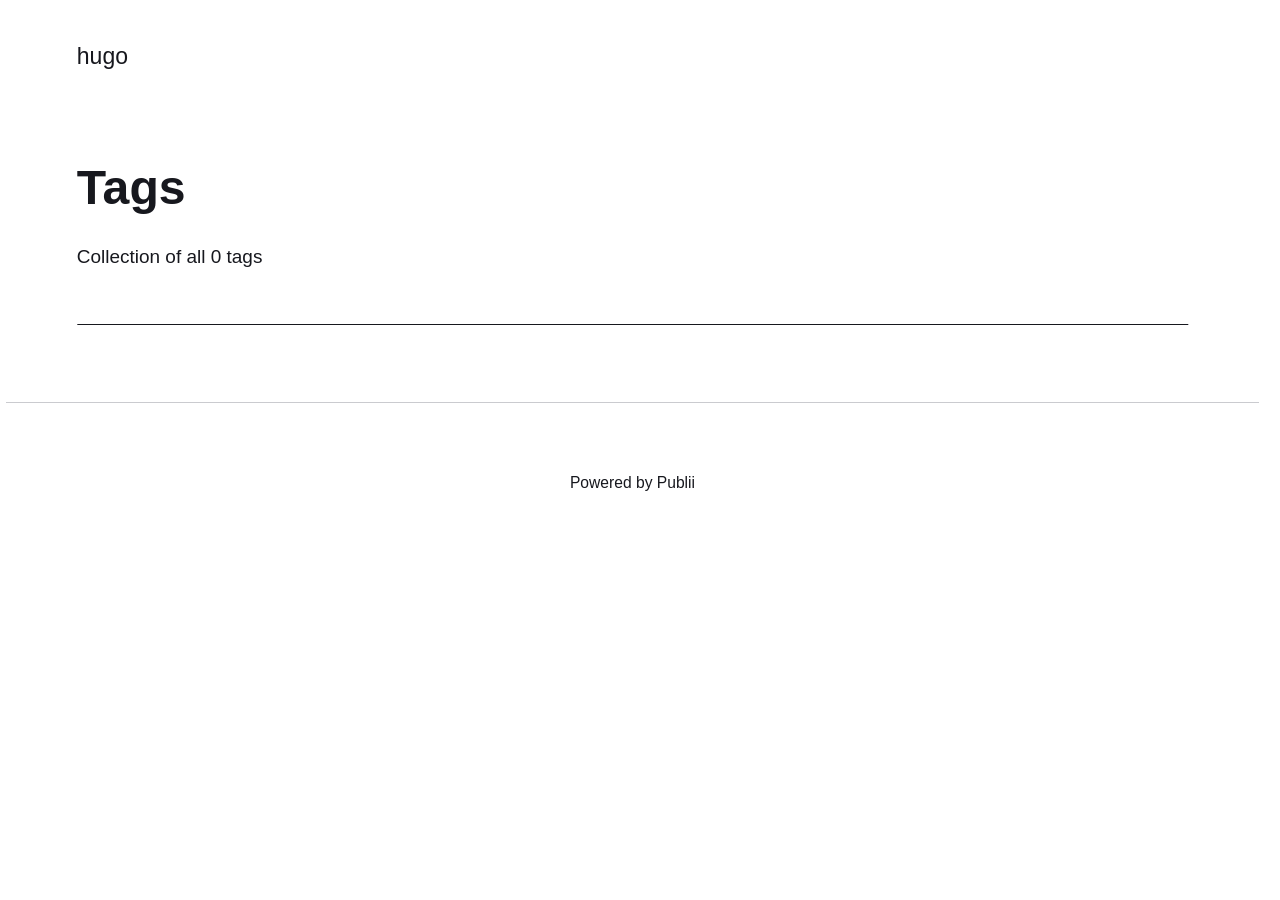
==== tags/index.html @ acfc7fc4 "Updated from Publii" ====
<!DOCTYPE html><html lang="en-gb"><head><meta charset="utf-8"><meta http-equiv="X-UA-Compatible" content="IE=edge"><meta name="viewport" content="width=device-width,initial-scale=1"><title>All tags - hugo</title><meta name="robots" content="noindex, follow"><meta name="generator" content="Publii Open-Source CMS for Static Site"><link rel="alternate" type="application/atom+xml" href="https://bigfrait.github.io/hugo.github.io/feed.xml" title="hugo - RSS"><link rel="alternate" type="application/json" href="https://bigfrait.github.io/hugo.github.io/feed.json" title="hugo - JSON"><meta property="og:title" content="hugo"><meta property="og:site_name" content="hugo"><meta property="og:description" content=""><meta property="og:url" content="https://bigfrait.github.io/hugo.github.io/tags/"><meta property="og:type" content="website"><link rel="stylesheet" href="https://bigfrait.github.io/hugo.github.io/assets/css/style.css?v&#x3D;9b02a974ddb182516a41734026b76985"><script type="application/ld+json">{"@context":"http://schema.org","@type":"Organization","name":"hugo","url":"https://bigfrait.github.io/hugo.github.io/"}</script><noscript><style>img[loading] {
                    opacity: 1;
                }</style></noscript></head><body class="tags-template"><header class="top js-header"><a class="logo" href="https://bigfrait.github.io/hugo.github.io/">hugo</a></header><main class="page page--tags"><div class="hero hero--noimage"><header class="hero__content"><div class="wrapper"><h1>Tags</h1><p class="page__desc">Collection of all 0 tags</p></div></header></div><div class="wrapper"><ul class="feed feed--grid"></ul></div></main><footer class="footer"><div class="wrapper"><div class="footer__copyright">Powered by Publii</div><button id="backToTop" class="footer__bttop" aria-label="Back to top" title="Back to top"><svg width="20" height="20"><use xlink:href="https://bigfrait.github.io/hugo.github.io/assets/svg/svg-map.svg#toparrow"/></svg></button></div></footer><script defer="defer" src="https://bigfrait.github.io/hugo.github.io/assets/js/scripts.min.js?v&#x3D;548663b90e1600fd2c2dd54433d04b71"></script><script>window.publiiThemeMenuConfig={mobileMenuMode:'sidebar',animationSpeed:300,submenuWidth: 'auto',doubleClickTime:500,mobileMenuExpandableSubmenus:true,relatedContainerForOverlayMenuSelector:'.top'};</script><script>var images = document.querySelectorAll('img[loading]');
        for (var i = 0; i < images.length; i++) {
            if (images[i].complete) {
                images[i].classList.add('is-loaded');
            } else {
                images[i].addEventListener('load', function () {
                    this.classList.add('is-loaded');
                }, false);
            }
        }</script></body></html>
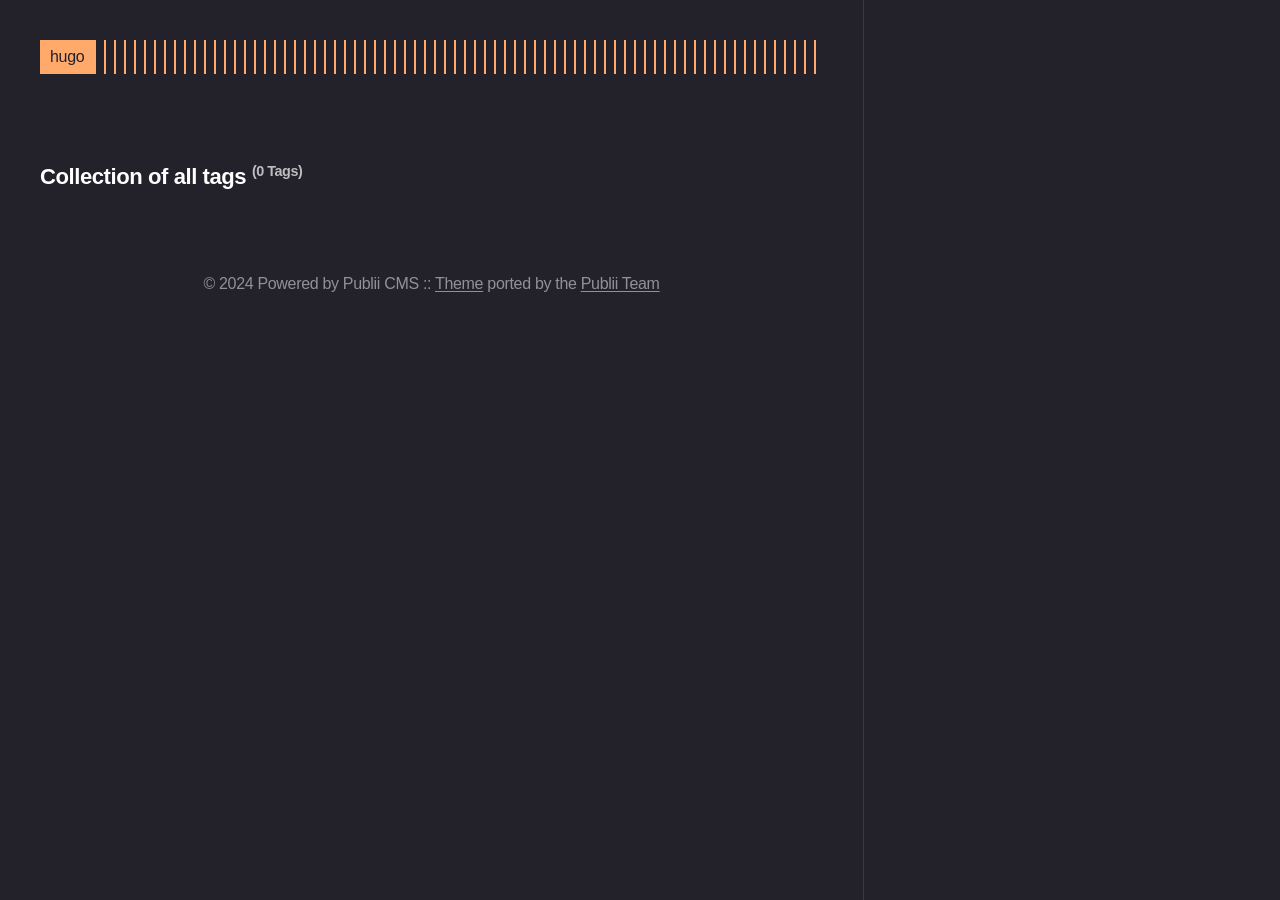
==== commit 28e80797: "Updated from Publii" ====
--- a/tags/index.html
+++ b/tags/index.html
@@ -1,12 +1,12 @@
-<!DOCTYPE html><html lang="en-gb"><head><meta charset="utf-8"><meta http-equiv="X-UA-Compatible" content="IE=edge"><meta name="viewport" content="width=device-width,initial-scale=1"><title>All tags - hugo</title><meta name="robots" content="noindex, follow"><meta name="generator" content="Publii Open-Source CMS for Static Site"><link rel="alternate" type="application/atom+xml" href="https://bigfrait.github.io/hugo.github.io/feed.xml" title="hugo - RSS"><link rel="alternate" type="application/json" href="https://bigfrait.github.io/hugo.github.io/feed.json" title="hugo - JSON"><meta property="og:title" content="hugo"><meta property="og:site_name" content="hugo"><meta property="og:description" content=""><meta property="og:url" content="https://bigfrait.github.io/hugo.github.io/tags/"><meta property="og:type" content="website"><link rel="stylesheet" href="https://bigfrait.github.io/hugo.github.io/assets/css/style.css?v&#x3D;9b02a974ddb182516a41734026b76985"><script type="application/ld+json">{"@context":"http://schema.org","@type":"Organization","name":"hugo","url":"https://bigfrait.github.io/hugo.github.io/"}</script><noscript><style>img[loading] {
-                    opacity: 1;
-                }</style></noscript></head><body class="tags-template"><header class="top js-header"><a class="logo" href="https://bigfrait.github.io/hugo.github.io/">hugo</a></header><main class="page page--tags"><div class="hero hero--noimage"><header class="hero__content"><div class="wrapper"><h1>Tags</h1><p class="page__desc">Collection of all 0 tags</p></div></header></div><div class="wrapper"><ul class="feed feed--grid"></ul></div></main><footer class="footer"><div class="wrapper"><div class="footer__copyright">Powered by Publii</div><button id="backToTop" class="footer__bttop" aria-label="Back to top" title="Back to top"><svg width="20" height="20"><use xlink:href="https://bigfrait.github.io/hugo.github.io/assets/svg/svg-map.svg#toparrow"/></svg></button></div></footer><script defer="defer" src="https://bigfrait.github.io/hugo.github.io/assets/js/scripts.min.js?v&#x3D;548663b90e1600fd2c2dd54433d04b71"></script><script>window.publiiThemeMenuConfig={mobileMenuMode:'sidebar',animationSpeed:300,submenuWidth: 'auto',doubleClickTime:500,mobileMenuExpandableSubmenus:true,relatedContainerForOverlayMenuSelector:'.top'};</script><script>var images = document.querySelectorAll('img[loading]');
-        for (var i = 0; i < images.length; i++) {
-            if (images[i].complete) {
-                images[i].classList.add('is-loaded');
-            } else {
-                images[i].addEventListener('load', function () {
-                    this.classList.add('is-loaded');
-                }, false);
-            }
+<!DOCTYPE html><html lang="en-gb"><head><meta charset="utf-8"><meta http-equiv="X-UA-Compatible" content="IE=edge"><meta name="viewport" content="width=device-width,initial-scale=1"><title>All tags - hugo</title><meta name="robots" content="noindex, follow"><meta name="generator" content="Publii Open-Source CMS for Static Site"><link rel="alternate" type="application/atom+xml" href="https://bigfrait.github.io/hugo.github.io/feed.xml" title="hugo - RSS"><link rel="alternate" type="application/json" href="https://bigfrait.github.io/hugo.github.io/feed.json" title="hugo - JSON"><meta property="og:title" content="hugo"><meta property="og:site_name" content="hugo"><meta property="og:description" content=""><meta property="og:url" content="https://bigfrait.github.io/hugo.github.io/tags/"><meta property="og:type" content="website"><link rel="stylesheet" href="https://bigfrait.github.io/hugo.github.io/assets/css/style.css?v&#x3D;6fa86778519b4be6ced32fcfd86af2eb"><script type="application/ld+json">{"@context":"http://schema.org","@type":"Organization","name":"hugo","url":"https://bigfrait.github.io/hugo.github.io/"}</script><noscript><style>img[loading] {
+                    opacity: 1;
+                }</style></noscript></head><body class="tags-template"><div class="container"><header class="header"><div class="header__logo"><a class="logo" href="https://bigfrait.github.io/hugo.github.io/">hugo</a></div><nav class="navbar js-navbar"><button class="navbar__toggle js-toggle" aria-label="Menu" aria-haspopup="true" aria-expanded="false"><span class="navbar__toggle-box"><span class="navbar__toggle-inner">Menu</span></span></button><ul class="navbar__menu"></ul></nav></header><main class="content page page--tags"><div class="content page"><div class="page__header"><h1 class="h2 page__title">Collection of all tags <sup>(0 Tags)</sup></h1></div><ul class="list"></ul></div></main><footer class="footer"><div class="footer__inner"><div class="footer__copyright"><p>© 2024 Powered by Publii CMS :: <a href="https://github.com/panr/hugo-theme-terminal" target="_blank" rel="noopener">Theme</a> ported by the <a href="https://getpublii.com/customization-service/" target="_blank" rel="noopener">Publii Team</a></p></div></div></footer></div><script defer="defer" src="https://bigfrait.github.io/hugo.github.io/assets/js/scripts.min.js?v&#x3D;c2232aa7558e9517946129d2a1b8c770"></script><script>window.publiiThemeMenuConfig={mobileMenuMode:'sidebar',animationSpeed:300,submenuWidth: 'auto',doubleClickTime:500,mobileMenuExpandableSubmenus:true,relatedContainerForOverlayMenuSelector:'.top'};</script><script>var images = document.querySelectorAll('img[loading]');
+        for (var i = 0; i < images.length; i++) {
+            if (images[i].complete) {
+                images[i].classList.add('is-loaded');
+            } else {
+                images[i].addEventListener('load', function () {
+                    this.classList.add('is-loaded');
+                }, false);
+            }
         }</script></body></html>
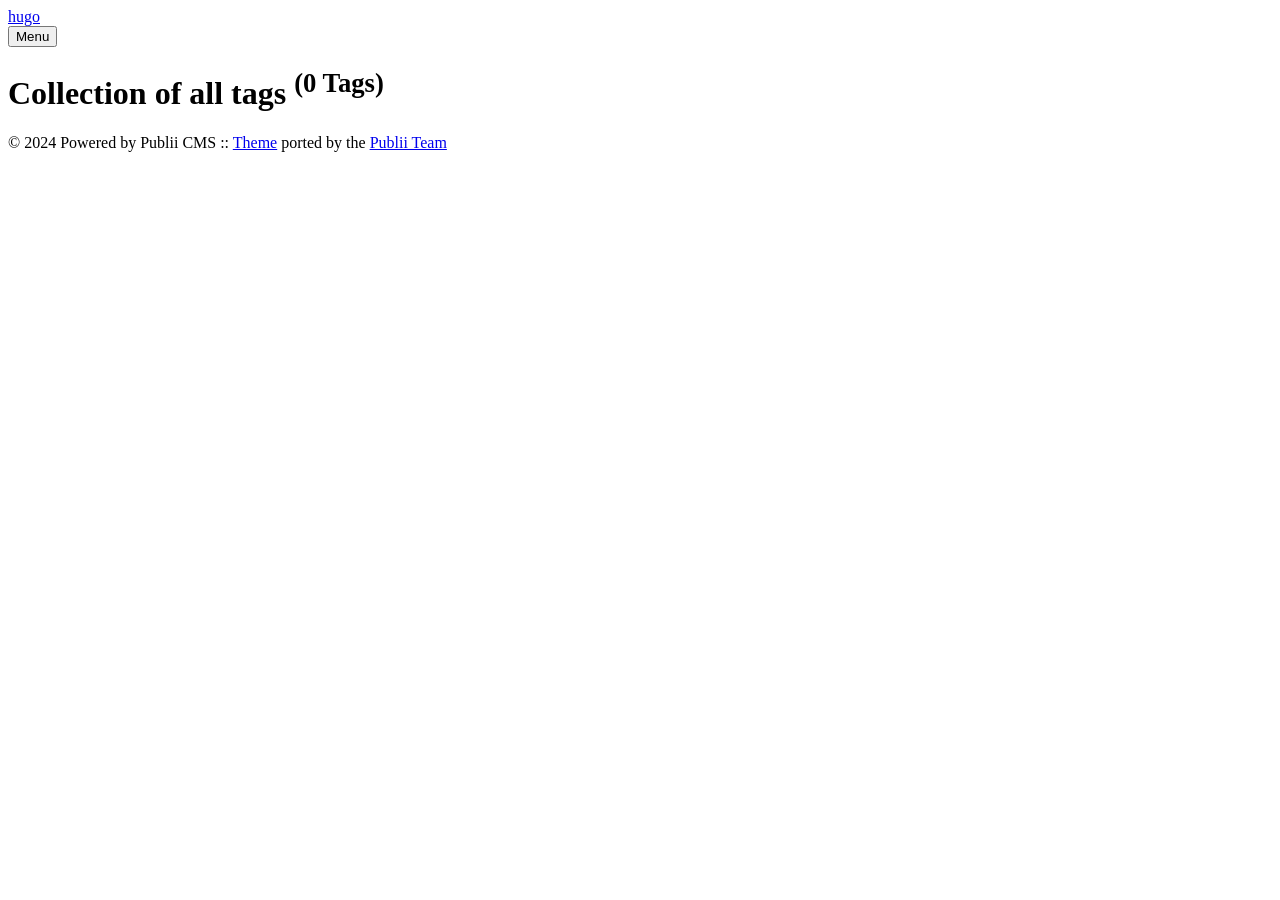
==== commit 827d6a25: "Updated from Publii" ====
--- a/tags/index.html
+++ b/tags/index.html
@@ -1,6 +1,6 @@
-<!DOCTYPE html><html lang="en-gb"><head><meta charset="utf-8"><meta http-equiv="X-UA-Compatible" content="IE=edge"><meta name="viewport" content="width=device-width,initial-scale=1"><title>All tags - hugo</title><meta name="robots" content="noindex, follow"><meta name="generator" content="Publii Open-Source CMS for Static Site"><link rel="alternate" type="application/atom+xml" href="https://bigfrait.github.io/hugo.github.io/feed.xml" title="hugo - RSS"><link rel="alternate" type="application/json" href="https://bigfrait.github.io/hugo.github.io/feed.json" title="hugo - JSON"><meta property="og:title" content="hugo"><meta property="og:site_name" content="hugo"><meta property="og:description" content=""><meta property="og:url" content="https://bigfrait.github.io/hugo.github.io/tags/"><meta property="og:type" content="website"><link rel="stylesheet" href="https://bigfrait.github.io/hugo.github.io/assets/css/style.css?v&#x3D;6fa86778519b4be6ced32fcfd86af2eb"><script type="application/ld+json">{"@context":"http://schema.org","@type":"Organization","name":"hugo","url":"https://bigfrait.github.io/hugo.github.io/"}</script><noscript><style>img[loading] {
+<!DOCTYPE html><html lang="en-gb"><head><meta charset="utf-8"><meta http-equiv="X-UA-Compatible" content="IE=edge"><meta name="viewport" content="width=device-width,initial-scale=1"><title>All tags - hugo</title><meta name="robots" content="noindex, follow"><meta name="generator" content="Publii Open-Source CMS for Static Site"><link rel="stylesheet" href="#PUBLII_RELATIVE_URL_BASE#/assets/css/style.css?v&#x3D;6fa86778519b4be6ced32fcfd86af2eb"><script type="application/ld+json">{"@context":"http://schema.org","@type":"Organization","name":"hugo","url":"#PUBLII_RELATIVE_URL_BASE#/"}</script><noscript><style>img[loading] {
                     opacity: 1;
-                }</style></noscript></head><body class="tags-template"><div class="container"><header class="header"><div class="header__logo"><a class="logo" href="https://bigfrait.github.io/hugo.github.io/">hugo</a></div><nav class="navbar js-navbar"><button class="navbar__toggle js-toggle" aria-label="Menu" aria-haspopup="true" aria-expanded="false"><span class="navbar__toggle-box"><span class="navbar__toggle-inner">Menu</span></span></button><ul class="navbar__menu"></ul></nav></header><main class="content page page--tags"><div class="content page"><div class="page__header"><h1 class="h2 page__title">Collection of all tags <sup>(0 Tags)</sup></h1></div><ul class="list"></ul></div></main><footer class="footer"><div class="footer__inner"><div class="footer__copyright"><p>© 2024 Powered by Publii CMS :: <a href="https://github.com/panr/hugo-theme-terminal" target="_blank" rel="noopener">Theme</a> ported by the <a href="https://getpublii.com/customization-service/" target="_blank" rel="noopener">Publii Team</a></p></div></div></footer></div><script defer="defer" src="https://bigfrait.github.io/hugo.github.io/assets/js/scripts.min.js?v&#x3D;c2232aa7558e9517946129d2a1b8c770"></script><script>window.publiiThemeMenuConfig={mobileMenuMode:'sidebar',animationSpeed:300,submenuWidth: 'auto',doubleClickTime:500,mobileMenuExpandableSubmenus:true,relatedContainerForOverlayMenuSelector:'.top'};</script><script>var images = document.querySelectorAll('img[loading]');
+                }</style></noscript></head><body class="tags-template"><div class="container"><header class="header"><div class="header__logo"><a class="logo" href="#PUBLII_RELATIVE_URL_BASE#/">hugo</a></div><nav class="navbar js-navbar"><button class="navbar__toggle js-toggle" aria-label="Menu" aria-haspopup="true" aria-expanded="false"><span class="navbar__toggle-box"><span class="navbar__toggle-inner">Menu</span></span></button><ul class="navbar__menu"></ul></nav></header><main class="content page page--tags"><div class="content page"><div class="page__header"><h1 class="h2 page__title">Collection of all tags <sup>(0 Tags)</sup></h1></div><ul class="list"></ul></div></main><footer class="footer"><div class="footer__inner"><div class="footer__copyright"><p>© 2024 Powered by Publii CMS :: <a href="https://github.com/panr/hugo-theme-terminal" target="_blank" rel="noopener">Theme</a> ported by the <a href="https://getpublii.com/customization-service/" target="_blank" rel="noopener">Publii Team</a></p></div></div></footer></div><script defer="defer" src="#PUBLII_RELATIVE_URL_BASE#/assets/js/scripts.min.js?v&#x3D;c2232aa7558e9517946129d2a1b8c770"></script><script>window.publiiThemeMenuConfig={mobileMenuMode:'sidebar',animationSpeed:300,submenuWidth: 'auto',doubleClickTime:500,mobileMenuExpandableSubmenus:true,relatedContainerForOverlayMenuSelector:'.top'};</script><script>var images = document.querySelectorAll('img[loading]');
         for (var i = 0; i < images.length; i++) {
             if (images[i].complete) {
                 images[i].classList.add('is-loaded');
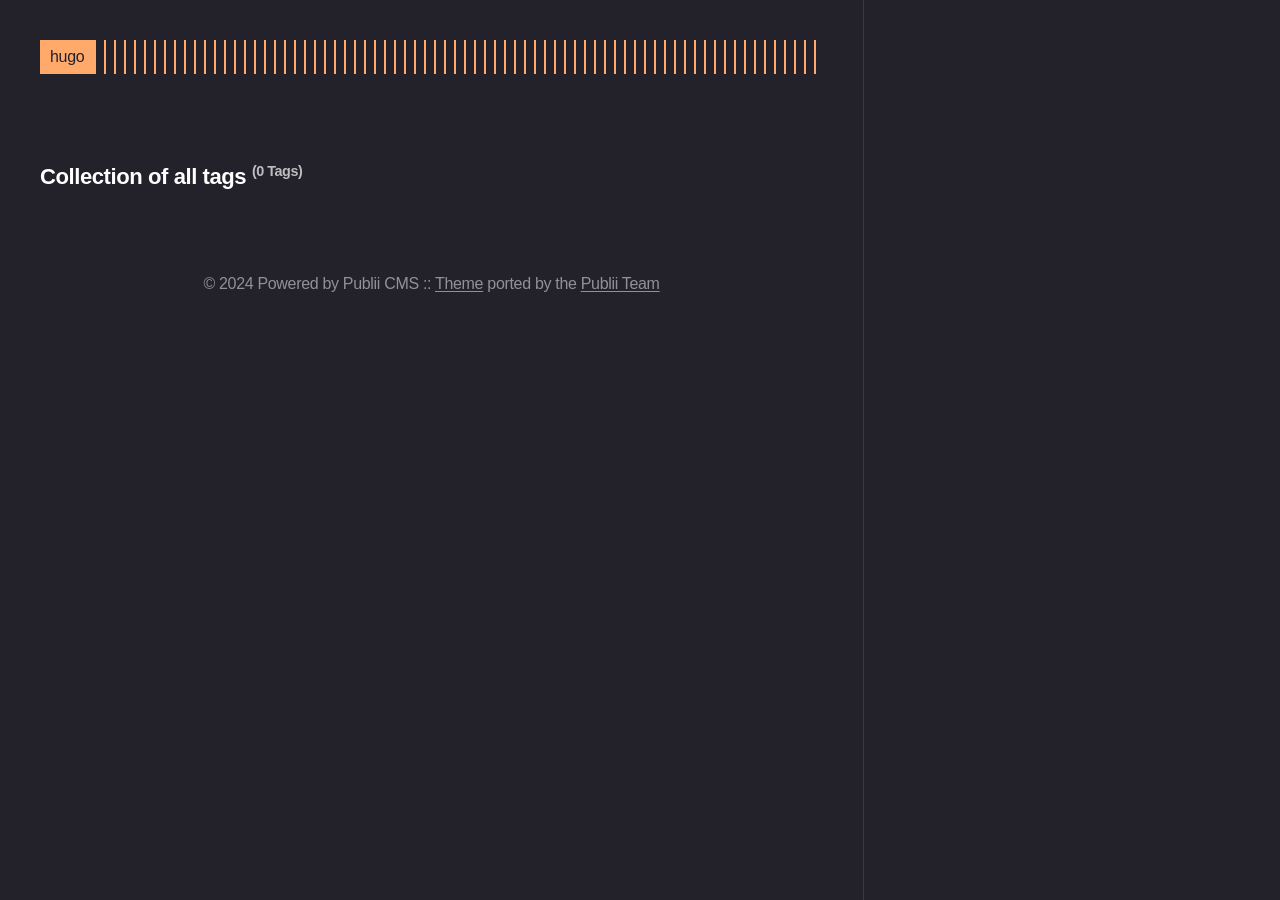
==== commit 2fa22a52: "Updated from Publii" ====
--- a/tags/index.html
+++ b/tags/index.html
@@ -1,6 +1,6 @@
-<!DOCTYPE html><html lang="en-gb"><head><meta charset="utf-8"><meta http-equiv="X-UA-Compatible" content="IE=edge"><meta name="viewport" content="width=device-width,initial-scale=1"><title>All tags - hugo</title><meta name="robots" content="noindex, follow"><meta name="generator" content="Publii Open-Source CMS for Static Site"><link rel="stylesheet" href="#PUBLII_RELATIVE_URL_BASE#/assets/css/style.css?v&#x3D;6fa86778519b4be6ced32fcfd86af2eb"><script type="application/ld+json">{"@context":"http://schema.org","@type":"Organization","name":"hugo","url":"#PUBLII_RELATIVE_URL_BASE#/"}</script><noscript><style>img[loading] {
+<!DOCTYPE html><html lang="en-gb"><head><meta charset="utf-8"><meta http-equiv="X-UA-Compatible" content="IE=edge"><meta name="viewport" content="width=device-width,initial-scale=1"><title>All tags - hugo</title><meta name="robots" content="noindex, follow"><meta name="generator" content="Publii Open-Source CMS for Static Site"><link rel="alternate" type="application/atom+xml" href="https://bigfrait.github.io/hugo.github.io/feed.xml" title="hugo - RSS"><link rel="alternate" type="application/json" href="https://bigfrait.github.io/hugo.github.io/feed.json" title="hugo - JSON"><meta property="og:title" content="hugo"><meta property="og:site_name" content="hugo"><meta property="og:description" content=""><meta property="og:url" content="https://bigfrait.github.io/hugo.github.io/tags/"><meta property="og:type" content="website"><link rel="stylesheet" href="https://bigfrait.github.io/hugo.github.io/assets/css/style.css?v&#x3D;6fa86778519b4be6ced32fcfd86af2eb"><script type="application/ld+json">{"@context":"http://schema.org","@type":"Organization","name":"hugo","url":"https://bigfrait.github.io/hugo.github.io/"}</script><noscript><style>img[loading] {
                     opacity: 1;
-                }</style></noscript></head><body class="tags-template"><div class="container"><header class="header"><div class="header__logo"><a class="logo" href="#PUBLII_RELATIVE_URL_BASE#/">hugo</a></div><nav class="navbar js-navbar"><button class="navbar__toggle js-toggle" aria-label="Menu" aria-haspopup="true" aria-expanded="false"><span class="navbar__toggle-box"><span class="navbar__toggle-inner">Menu</span></span></button><ul class="navbar__menu"></ul></nav></header><main class="content page page--tags"><div class="content page"><div class="page__header"><h1 class="h2 page__title">Collection of all tags <sup>(0 Tags)</sup></h1></div><ul class="list"></ul></div></main><footer class="footer"><div class="footer__inner"><div class="footer__copyright"><p>© 2024 Powered by Publii CMS :: <a href="https://github.com/panr/hugo-theme-terminal" target="_blank" rel="noopener">Theme</a> ported by the <a href="https://getpublii.com/customization-service/" target="_blank" rel="noopener">Publii Team</a></p></div></div></footer></div><script defer="defer" src="#PUBLII_RELATIVE_URL_BASE#/assets/js/scripts.min.js?v&#x3D;c2232aa7558e9517946129d2a1b8c770"></script><script>window.publiiThemeMenuConfig={mobileMenuMode:'sidebar',animationSpeed:300,submenuWidth: 'auto',doubleClickTime:500,mobileMenuExpandableSubmenus:true,relatedContainerForOverlayMenuSelector:'.top'};</script><script>var images = document.querySelectorAll('img[loading]');
+                }</style></noscript></head><body class="tags-template"><div class="container"><header class="header"><div class="header__logo"><a class="logo" href="https://bigfrait.github.io/hugo.github.io/">hugo</a></div><nav class="navbar js-navbar"><button class="navbar__toggle js-toggle" aria-label="Menu" aria-haspopup="true" aria-expanded="false"><span class="navbar__toggle-box"><span class="navbar__toggle-inner">Menu</span></span></button><ul class="navbar__menu"></ul></nav></header><main class="content page page--tags"><div class="content page"><div class="page__header"><h1 class="h2 page__title">Collection of all tags <sup>(0 Tags)</sup></h1></div><ul class="list"></ul></div></main><footer class="footer"><div class="footer__inner"><div class="footer__copyright"><p>© 2024 Powered by Publii CMS :: <a href="https://github.com/panr/hugo-theme-terminal" target="_blank" rel="noopener">Theme</a> ported by the <a href="https://getpublii.com/customization-service/" target="_blank" rel="noopener">Publii Team</a></p></div></div></footer></div><script defer="defer" src="https://bigfrait.github.io/hugo.github.io/assets/js/scripts.min.js?v&#x3D;c2232aa7558e9517946129d2a1b8c770"></script><script>window.publiiThemeMenuConfig={mobileMenuMode:'sidebar',animationSpeed:300,submenuWidth: 'auto',doubleClickTime:500,mobileMenuExpandableSubmenus:true,relatedContainerForOverlayMenuSelector:'.top'};</script><script>var images = document.querySelectorAll('img[loading]');
         for (var i = 0; i < images.length; i++) {
             if (images[i].complete) {
                 images[i].classList.add('is-loaded');
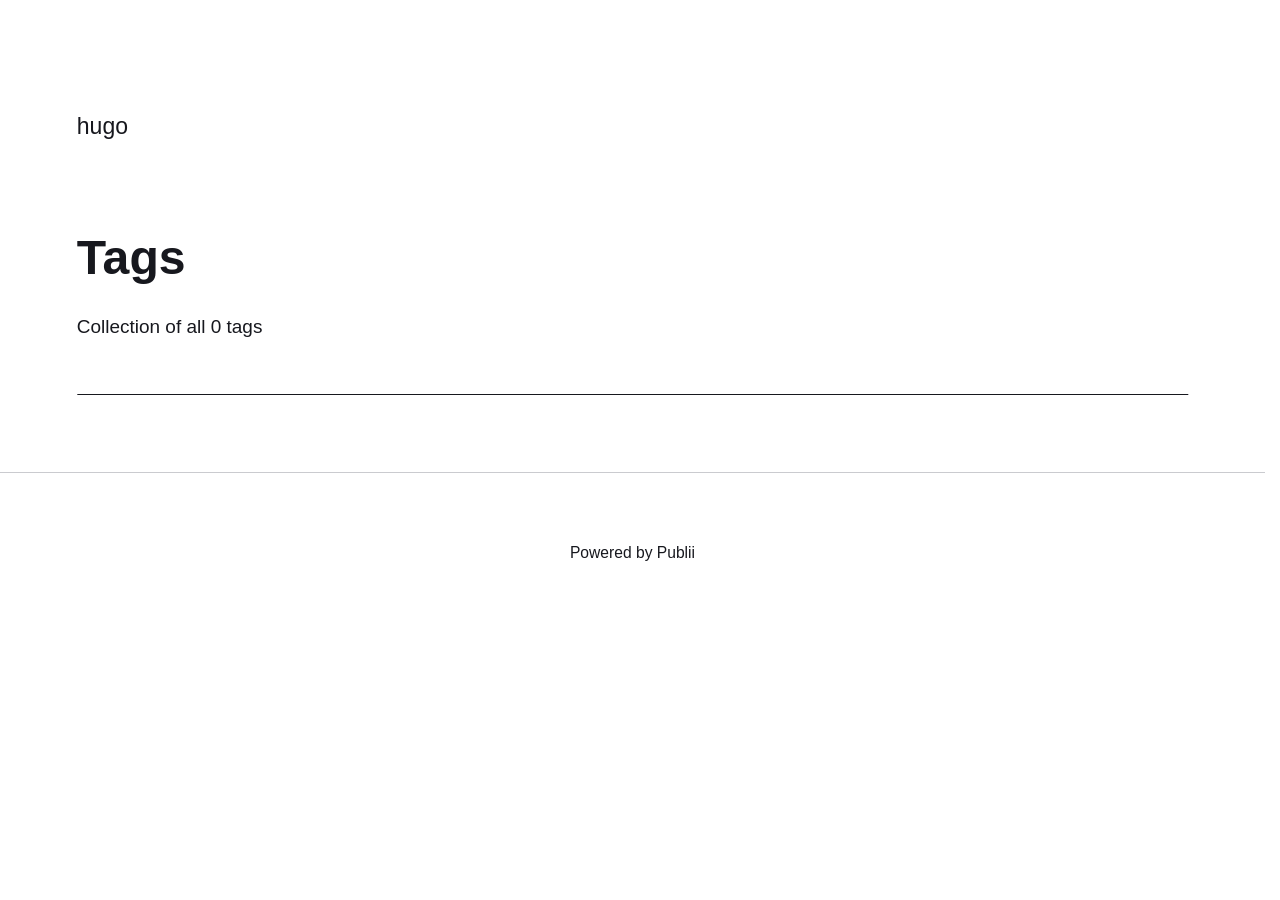
==== commit b96a4764: "Updated from Publii" ====
--- a/tags/index.html
+++ b/tags/index.html
@@ -1,12 +1,12 @@
-<!DOCTYPE html><html lang="en-gb"><head><meta charset="utf-8"><meta http-equiv="X-UA-Compatible" content="IE=edge"><meta name="viewport" content="width=device-width,initial-scale=1"><title>All tags - hugo</title><meta name="robots" content="noindex, follow"><meta name="generator" content="Publii Open-Source CMS for Static Site"><link rel="alternate" type="application/atom+xml" href="https://bigfrait.github.io/hugo.github.io/feed.xml" title="hugo - RSS"><link rel="alternate" type="application/json" href="https://bigfrait.github.io/hugo.github.io/feed.json" title="hugo - JSON"><meta property="og:title" content="hugo"><meta property="og:site_name" content="hugo"><meta property="og:description" content=""><meta property="og:url" content="https://bigfrait.github.io/hugo.github.io/tags/"><meta property="og:type" content="website"><link rel="stylesheet" href="https://bigfrait.github.io/hugo.github.io/assets/css/style.css?v&#x3D;6fa86778519b4be6ced32fcfd86af2eb"><script type="application/ld+json">{"@context":"http://schema.org","@type":"Organization","name":"hugo","url":"https://bigfrait.github.io/hugo.github.io/"}</script><noscript><style>img[loading] {
-                    opacity: 1;
-                }</style></noscript></head><body class="tags-template"><div class="container"><header class="header"><div class="header__logo"><a class="logo" href="https://bigfrait.github.io/hugo.github.io/">hugo</a></div><nav class="navbar js-navbar"><button class="navbar__toggle js-toggle" aria-label="Menu" aria-haspopup="true" aria-expanded="false"><span class="navbar__toggle-box"><span class="navbar__toggle-inner">Menu</span></span></button><ul class="navbar__menu"></ul></nav></header><main class="content page page--tags"><div class="content page"><div class="page__header"><h1 class="h2 page__title">Collection of all tags <sup>(0 Tags)</sup></h1></div><ul class="list"></ul></div></main><footer class="footer"><div class="footer__inner"><div class="footer__copyright"><p>© 2024 Powered by Publii CMS :: <a href="https://github.com/panr/hugo-theme-terminal" target="_blank" rel="noopener">Theme</a> ported by the <a href="https://getpublii.com/customization-service/" target="_blank" rel="noopener">Publii Team</a></p></div></div></footer></div><script defer="defer" src="https://bigfrait.github.io/hugo.github.io/assets/js/scripts.min.js?v&#x3D;c2232aa7558e9517946129d2a1b8c770"></script><script>window.publiiThemeMenuConfig={mobileMenuMode:'sidebar',animationSpeed:300,submenuWidth: 'auto',doubleClickTime:500,mobileMenuExpandableSubmenus:true,relatedContainerForOverlayMenuSelector:'.top'};</script><script>var images = document.querySelectorAll('img[loading]');
-        for (var i = 0; i < images.length; i++) {
-            if (images[i].complete) {
-                images[i].classList.add('is-loaded');
-            } else {
-                images[i].addEventListener('load', function () {
-                    this.classList.add('is-loaded');
-                }, false);
-            }
-        }</script></body></html>+<!DOCTYPE html><html lang="en-gb"><head><meta charset="utf-8"><meta http-equiv="X-UA-Compatible" content="IE=edge"><meta name="viewport" content="width=device-width,initial-scale=1"><title>All tags - hugo</title><meta name="robots" content="noindex, follow"><meta name="generator" content="Publii Open-Source CMS for Static Site"><link rel="stylesheet" href="https://bigfrait.github.io/hugo.github.io/media/plugins/syntaxHighlighter/prism-black.css"><link rel="stylesheet" href="https://bigfrait.github.io/hugo.github.io/media/plugins/syntaxHighlighter/prism-inline-color.css"><link rel="alternate" type="application/atom+xml" href="https://bigfrait.github.io/hugo.github.io/feed.xml" title="hugo - RSS"><link rel="alternate" type="application/json" href="https://bigfrait.github.io/hugo.github.io/feed.json" title="hugo - JSON"><meta property="og:title" content="hugo"><meta property="og:site_name" content="hugo"><meta property="og:description" content=""><meta property="og:url" content="https://bigfrait.github.io/hugo.github.io/tags/"><meta property="og:type" content="website"><link rel="stylesheet" href="https://bigfrait.github.io/hugo.github.io/assets/css/style.css?v&#x3D;c745da6ec701a90998dcf82f6267fc04"><script type="application/ld+json">{"@context":"http://schema.org","@type":"Organization","name":"hugo","url":"https://bigfrait.github.io/hugo.github.io/"}</script><noscript><style>img[loading] {
+                    opacity: 1;
+                }</style></noscript><style>.fi{fill:none;stroke-linecap:round;stroke-linejoin:round;vertical-align:middle}</style><style>.li{fill:none;stroke-linecap:round;stroke-linejoin:round;vertical-align:middle}</style><style>.ti{fill:none;stroke-linecap:round;stroke-linejoin:round;vertical-align:middle}</style></head><body class="tags-template"><header class="top js-header"><a class="logo" href="https://bigfrait.github.io/hugo.github.io/">hugo</a></header><main class="page page--tags"><div class="hero hero--noimage"><header class="hero__content"><div class="wrapper"><h1>Tags</h1><p class="page__desc">Collection of all 0 tags</p></div></header></div><div class="wrapper"><ul class="feed feed--grid"></ul></div></main><footer class="footer"><div class="wrapper"><div class="footer__copyright"><p>Powered by Publii</p></div><button id="backToTop" class="footer__bttop" aria-label="Back to top" title="Back to top"><svg width="20" height="20"><use xlink:href="https://bigfrait.github.io/hugo.github.io/assets/svg/svg-map.svg#toparrow"/></svg></button></div></footer><script defer="defer" src="https://bigfrait.github.io/hugo.github.io/assets/js/scripts.min.js?v&#x3D;548663b90e1600fd2c2dd54433d04b71"></script><script>window.publiiThemeMenuConfig={mobileMenuMode:'sidebar',animationSpeed:300,submenuWidth: 'auto',doubleClickTime:500,mobileMenuExpandableSubmenus:true,relatedContainerForOverlayMenuSelector:'.top'};</script><script>var images = document.querySelectorAll('img[loading]');
+        for (var i = 0; i < images.length; i++) {
+            if (images[i].complete) {
+                images[i].classList.add('is-loaded');
+            } else {
+                images[i].addEventListener('load', function () {
+                    this.classList.add('is-loaded');
+                }, false);
+            }
+        }</script><script defer="defer" src="https://bigfrait.github.io/hugo.github.io/media/plugins/syntaxHighlighter/prism.js"></script><script defer="defer" src="https://bigfrait.github.io/hugo.github.io/media/plugins/syntaxHighlighter/prism-line-numbers.min.js"></script><script defer="defer" src="https://bigfrait.github.io/hugo.github.io/media/plugins/syntaxHighlighter/clipboard.min.js"></script><script defer="defer" src="https://bigfrait.github.io/hugo.github.io/media/plugins/syntaxHighlighter/prism-copy-to-clipboard.min.js"></script><script defer="defer" src="https://bigfrait.github.io/hugo.github.io/media/plugins/syntaxHighlighter/prism-inline-color.min.js"></script><script defer="defer" src="https://bigfrait.github.io/hugo.github.io/media/plugins/syntaxHighlighter/prism-autolinker.min.js"></script><script defer="defer" src="https://bigfrait.github.io/hugo.github.io/media/plugins/syntaxHighlighter/prism-show-invisibles.min.js"></script></body></html>
